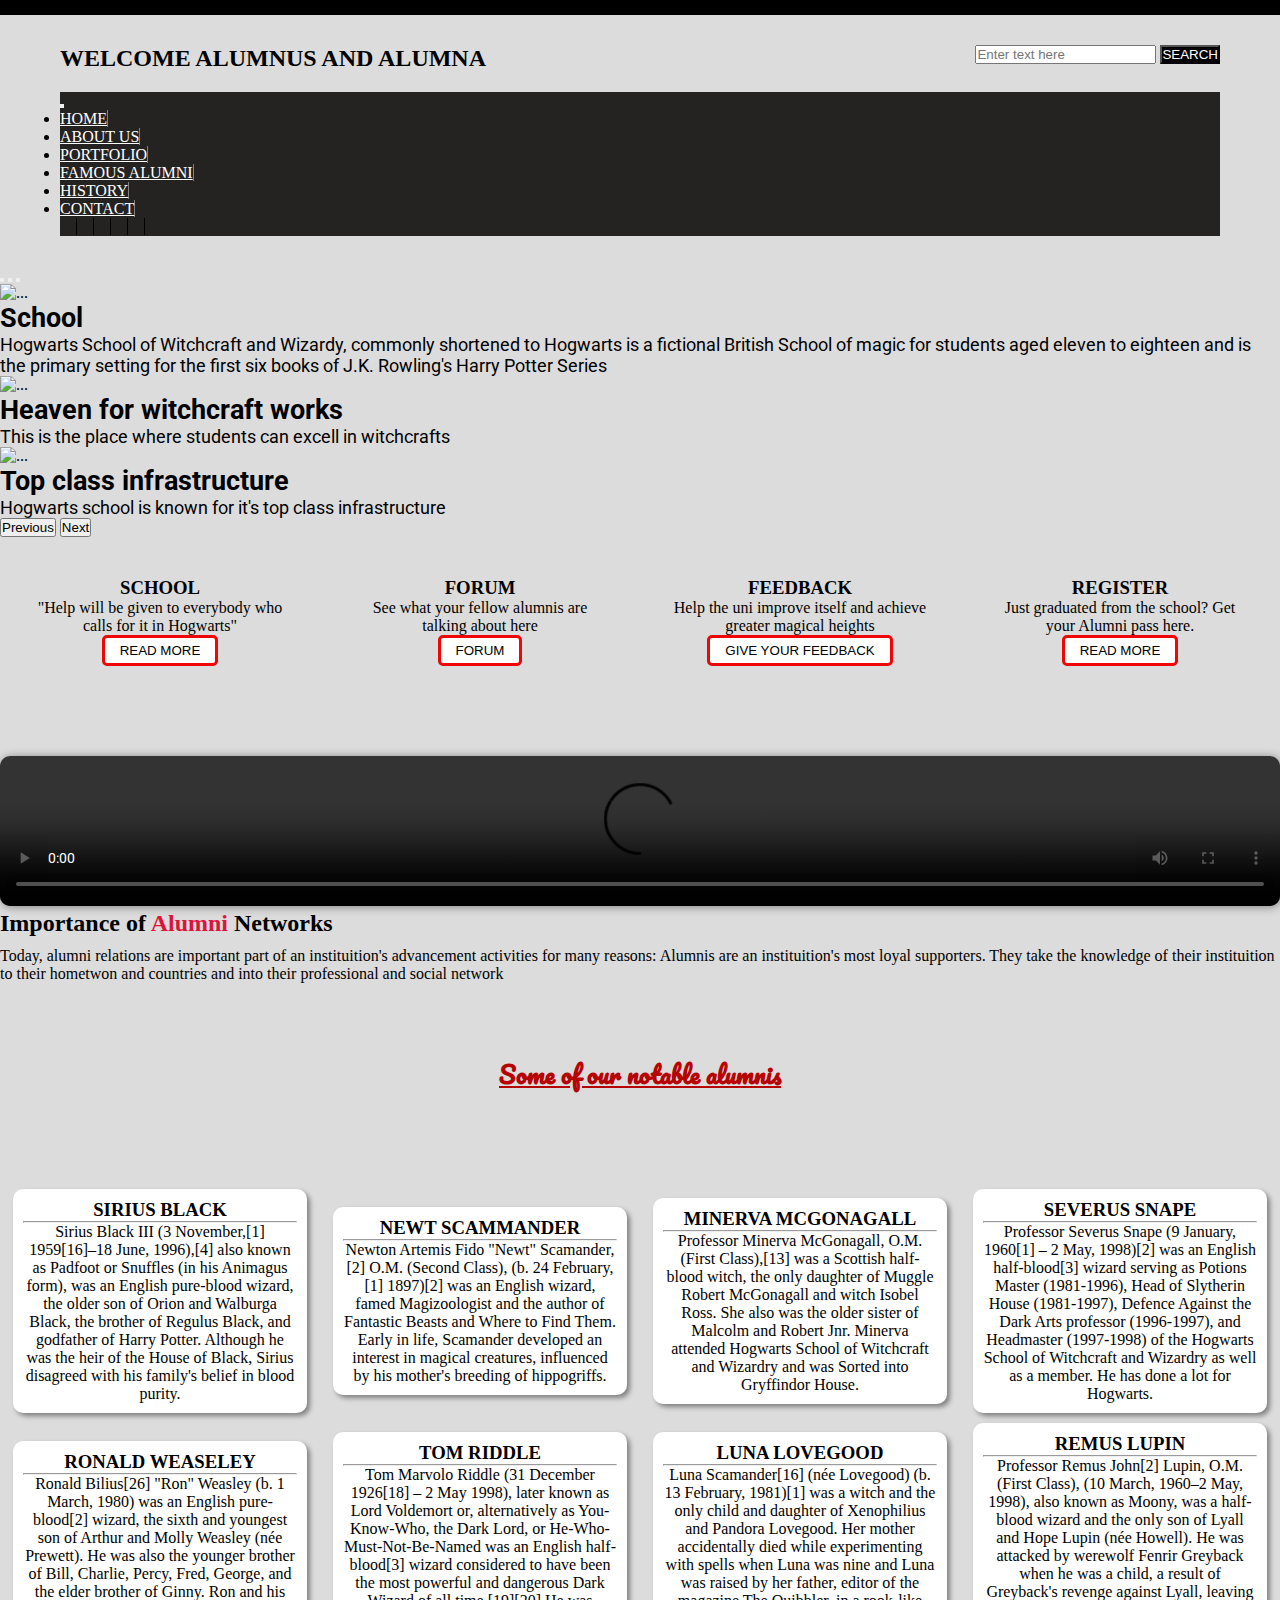
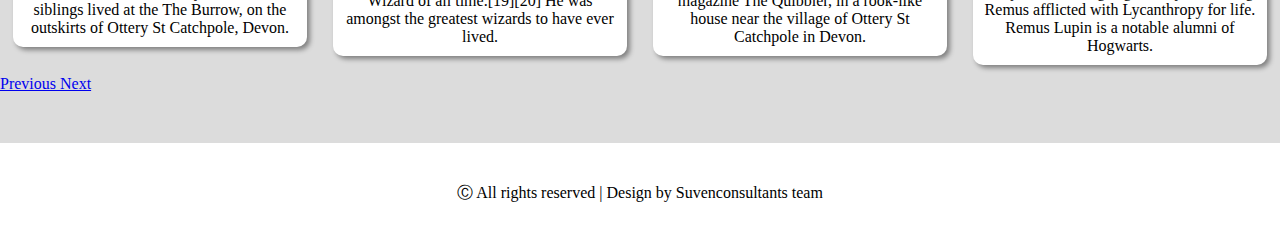
==== index.html @ be597e77 "re-structuring" ====
<!DOCTYPE html>
<html lang="en">

<head>
    <meta charset="UTF-8">
    <meta http-equiv="X-UA-Compatible" content="IE=edge">
    <meta name="viewport" content="width=device-width, initial-scale=1.0">
    <title>Document</title>
    <link rel="stylesheet" href="home.css">
    <link rel="preconnect" href="https://fonts.googleapis.com">
    <link rel="preconnect" href="https://fonts.gstatic.com" crossorigin>
    <link
        href="https://fonts.googleapis.com/css2?family=Balsamiq+Sans&family=Merriweather:wght@300&family=Pacifico&family=Roboto&display=swap"
        rel="stylesheet">
    <link href="https://cdn.jsdelivr.net/npm/bootstrap@5.1.3/dist/css/bootstrap.min.css" rel="stylesheet"
        integrity="sha384-1BmE4kWBq78iYhFldvKuhfTAU6auU8tT94WrHftjDbrCEXSU1oBoqyl2QvZ6jIW3" crossorigin="anonymous">
</head>

<body style="background-color: gainsboro;">

    <div class="blackLine"></div>

    <div class="header">
        <div class="brand">
            <h2>WELCOME ALUMNUS AND ALUMNA</h2>
            <form class="d-flex">
                <input class="form-control me-0" type="search" placeholder="Enter text here" aria-label="Search">
                <button class="btn btn-outline-success" type="submit">SEARCH</button>
            </form>
        </div>
        <nav class="navbar navbar-expand-lg navbar-light bg-dark bar">
            <div class="container-fluid">
                <button class="navbar-toggler" type="button" data-bs-toggle="collapse"
                    data-bs-target="#navbarSupportedContent" aria-controls="navbarSupportedContent"
                    aria-expanded="false" aria-label="Toggle navigation">
                    <span class="navbar-toggler-icon"></span>
                </button>
                <div class="collapse navbar-collapse" id="navbarSupportedContent"
                    style="background-color: rgb(37, 34, 34);">
                    <ul class="navbar-nav me-auto mb-2 mb-lg-0">
                        <li class="nav-item">
                            <a class="nav-link active" aria-current="page" href="index.html">HOME</a>
                        </li>
                        <li class="nav-item">
                            <a class="nav-link active" aria-current="page" href="#">ABOUT US</a>
                        </li>
                        <li class="nav-item">
                            <a class="nav-link active" aria-current="page" href="blog.html">PORTFOLIO</a>
                        </li>
                        <li class="nav-item">
                            <a class="nav-link active" aria-current="page" href="#">FAMOUS ALUMNI</a>
                        </li>
                        <li class="nav-item">
                            <a class="nav-link active" aria-current="page" href="#">HISTORY</a>
                        </li>
                        <li class="nav-item">
                            <a class="nav-link active" aria-current="page" href="contact.html">CONTACT</a>
                        </li>
                    </ul>
                    <div class="icon" style="background-color: rgb(37, 34, 34);">
                        <i class="fa-brands fa-twitter fa-2x"></i>
                        <i class="fa-brands fa-facebook-f fa-2x"></i>
                        <i class="fa-brands fa-google-plus-g fa-2x"></i>
                        <i class="fa-brands fa-youtube fa-2x"></i> 
                        <i class="fa-brands fa-linkedin-in fa-2x"></i>
                    </div>
                </div>
            </div>
        </nav>
    </div>

    <div class="banner">
        <div id="carouselExampleCaptions" class="carousel slide" data-bs-ride="carousel">
            <div class="carousel-indicators">
                <button type="button" data-bs-target="#carouselExampleCaptions" data-bs-slide-to="0" class="active"
                    aria-current="true" aria-label="Slide 1"></button>
                <button type="button" data-bs-target="#carouselExampleCaptions" data-bs-slide-to="1"
                    aria-label="Slide 2"></button>
                <button type="button" data-bs-target="#carouselExampleCaptions" data-bs-slide-to="2"
                    aria-label="Slide 3"></button>
            </div>
            <div class="carousel-inner">
                <div class="carousel-item active">
                    <img src="https://cdn.pixabay.com/photo/2015/09/20/22/38/library-948965_1280.jpg"
                        class="d-block w-100" alt="...">
                    <div class="carousel-caption d-none d-md-block">
                        <h2>School</h2>
                        <p>Hogwarts School of Witchcraft and Wizardy, commonly shortened to Hogwarts is a fictional
                            British School of magic for students aged eleven to eighteen and is the primary setting for
                            the first six books of J.K. Rowling's Harry Potter Series</p>
                    </div>
                </div>
                <div class="carousel-item">
                    <img src="https://cdn.pixabay.com/photo/2017/05/27/15/47/harry-potter-2348767_1280.jpg"
                        class="d-block w-100" alt="...">
                    <div class="carousel-caption d-none d-md-block">
                        <h2>Heaven for witchcraft works</h2>
                        <p>This is the place where students can excell in witchcrafts</p>
                    </div>
                </div>
                <div class="carousel-item">
                    <img src="https://cdn.pixabay.com/photo/2015/04/15/16/18/train-station-724090_1280.jpg"
                        class="d-block w-100" alt="...">
                    <div class="carousel-caption d-none d-md-block">
                        <h2>Top class infrastructure</h2>
                        <p>Hogwarts school is known for it's top class infrastructure</p>
                    </div>
                </div>
            </div>
            <button class="carousel-control-prev" type="button" data-bs-target="#carouselExampleCaptions"
                data-bs-slide="prev">
                <span class="carousel-control-prev-icon" aria-hidden="true"></span>
                <span class="visually-hidden">Previous</span>
            </button>
            <button class="carousel-control-next" type="button" data-bs-target="#carouselExampleCaptions"
                data-bs-slide="next">
                <span class="carousel-control-next-icon" aria-hidden="true"></span>
                <span class="visually-hidden">Next</span>
            </button>
        </div>
    </div>

    <div class="services">
        <div class="items">
            <i class="fa-solid fa-earth-americas fa-3x"></i>
            <h3>SCHOOL</h3>
            <p>"Help will be given to everybody who calls for it in Hogwarts"</p>
            <button>READ MORE</button>
        </div>
        <div class="items">
            <i class="fa-solid fa-laptop fa-3x"></i>
            <h3>FORUM</h3>
            <p>See what your fellow alumnis are talking about here</p>
            <button>FORUM</button>
        </div>
        <div class="items">
            <i class="fa-solid fa-gear fa-3x"></i>
            <h3>FEEDBACK</h3>
            <p>Help the uni improve itself and achieve greater magical heights </p>
            <button>GIVE YOUR FEEDBACK</button>
        </div>
        <div class="items">
            <i class="fa-solid fa-shield fa-3x"></i>
            <h3>REGISTER</h3>
            <p>Just graduated from the school? Get your Alumni pass here.</p>
            <button>READ MORE</button>
        </div>
    </div>

    <div class="container importance">
        <div class="row">
            <div class="col col-md-6 col-12">
                <video controls style="width: 100%; border-radius: 10px;">
                    <source src="../Building - 90907.mp4" type="video/mp4">
                </video>
            </div>
            <div class="col col-md-6 col-12">
                <h2>Importance of <span style="color: crimson;">Alumni</span> Networks</h2>
                <p>Today, alumni relations are important part of an instituition's advancement activities for many
                    reasons: Alumnis are an instituition's most loyal supporters. They take the knowledge of their
                    instituition to their hometwon and countries and into their professional and social network</p>
            </div>
        </div>
    </div>

    <div class="person">
        <h2><u>Some of our notable alumnis</u></h2>
        <div id="carouselExampleIndicators" class="carousel slide" data-ride="carousel">
            <ol class="carousel-indicators">
                <li data-target="#carouselExampleIndicators" data-slide-to="0" class="active"></li>
                <li data-target="#carouselExampleIndicators" data-slide-to="1"></li>
                <li data-target="#carouselExampleIndicators" data-slide-to="2"></li>
            </ol>
            <div class="carousel-inner">
                <div class="carousel-item active">
                    <div class="lok">
                        <div class="people">
                            <h3>SIRIUS BLACK</h3>
                            <hr>
                            <p>Sirius Black III (3 November,[1] 1959[16]–18 June, 1996),[4] also known as Padfoot or
                                Snuffles (in his Animagus form), was an English pure-blood wizard, the older son of
                                Orion and Walburga Black, the brother of Regulus Black, and godfather of Harry
                                Potter.
                                Although he was the heir of the House of Black, Sirius disagreed with his family's
                                belief in blood purity.</p>
                        </div>
                        <div class="people">
                            <h3>NEWT SCAMMANDER</h3>
                            <hr>
                            <p>Newton Artemis Fido "Newt" Scamander,[2] O.M. (Second Class), (b. 24 February,[1]
                                1897)[2] was an English wizard, famed Magizoologist and the author of Fantastic
                                Beasts
                                and Where to Find Them. Early in life, Scamander developed an interest in magical
                                creatures, influenced by his mother's breeding of hippogriffs.</p>
                        </div>
                        <div class="people">
                            <h3>MINERVA MCGONAGALL</h3>
                            <hr>
                            <p>Professor Minerva McGonagall, O.M. (First Class),[13] was a Scottish half-blood
                                witch,
                                the only daughter of Muggle Robert McGonagall and witch Isobel Ross. She also was
                                the
                                older sister of Malcolm and Robert Jnr. Minerva attended Hogwarts School of
                                Witchcraft
                                and Wizardry and was Sorted into Gryffindor House.</p>
                        </div>
                        <div class="people">
                            <h3>SEVERUS SNAPE</h3>
                            <hr>
                            <p>Professor Severus Snape (9 January, 1960[1] – 2 May, 1998)[2] was an English
                                half-blood[3] wizard serving as Potions Master (1981-1996), Head of Slytherin House
                                (1981-1997), Defence Against the Dark Arts professor (1996-1997), and Headmaster
                                (1997-1998) of the Hogwarts School of Witchcraft and Wizardry as well as a member.
                                He
                                has done a lot for Hogwarts.</p>
                        </div>
                    </div>
                </div>
                <div class="carousel-item">
                    <div class="lok">
                        <div class="people">
                            <h3>RONALD WEASELEY</h3>
                            <hr>
                            <p>Ronald Bilius[26] "Ron" Weasley (b. 1 March, 1980) was an English pure-blood[2]
                                wizard, the sixth and youngest son of Arthur and Molly Weasley (née Prewett). He was
                                also the younger brother of Bill, Charlie, Percy, Fred, George, and the elder
                                brother of Ginny. Ron and his siblings lived at the The Burrow, on the outskirts of
                                Ottery St Catchpole, Devon.</p>
                        </div>
                        <div class="people">
                            <h3>TOM RIDDLE</h3>
                            <hr>
                            <p>Tom Marvolo Riddle (31 December 1926[18] – 2 May 1998), later known as Lord Voldemort
                                or, alternatively as You-Know-Who, the Dark Lord, or He-Who-Must-Not-Be-Named was an
                                English half-blood[3] wizard considered to have been the most powerful and dangerous
                                Dark Wizard of all time.[19][20] He was amongst the greatest wizards to have ever
                                lived.</p>
                        </div>
                        <div class="people">
                            <h3>LUNA LOVEGOOD</h3>
                            <hr>
                            <p>Luna Scamander[16] (née Lovegood) (b. 13 February, 1981)[1] was a witch and the only
                                child and daughter of Xenophilius and Pandora Lovegood. Her mother accidentally died
                                while experimenting with spells when Luna was nine and Luna was raised by her
                                father, editor of the magazine The Quibbler, in a rook-like house near the village
                                of Ottery St Catchpole in Devon.</p>
                        </div>
                        <div class="people">
                            <h3>REMUS LUPIN</h3>
                            <hr>
                            <p>Professor Remus John[2] Lupin, O.M. (First Class), (10 March, 1960–2 May, 1998), also
                                known as Moony, was a half-blood wizard and the only son of Lyall and Hope Lupin
                                (née Howell). He was attacked by werewolf Fenrir Greyback when he was a child, a
                                result of Greyback's revenge against Lyall, leaving Remus afflicted with Lycanthropy
                                for life. Remus Lupin is a notable alumni of Hogwarts.</p>
                        </div>
                    </div>
                </div>
            </div>
            <a class="carousel-control-prev" href="#carouselExampleIndicators" role="button" data-slide="prev">
                <span class="carousel-control-prev-icon" aria-hidden="true"></span>
                <span class="sr-only">Previous</span>
            </a>
            <a class="carousel-control-next" href="#carouselExampleIndicators" role="button" data-slide="next">
                <span class="carousel-control-next-icon" aria-hidden="true"></span>
                <span class="sr-only">Next</span>
            </a>
        </div>
    </div>

    <div class="footer">
        <p>Ⓒ All rights reserved | Design by Suvenconsultants team</p>
    </div>

    <script src="https://cdn.jsdelivr.net/npm/@popperjs/core@2.10.2/dist/umd/popper.min.js"
        integrity="sha384-7+zCNj/IqJ95wo16oMtfsKbZ9ccEh31eOz1HGyDuCQ6wgnyJNSYdrPa03rtR1zdB"
        crossorigin="anonymous"></script>
    <script src="https://cdn.jsdelivr.net/npm/bootstrap@5.1.3/dist/js/bootstrap.min.js"
        integrity="sha384-QJHtvGhmr9XOIpI6YVutG+2QOK9T+ZnN4kzFN1RtK3zEFEIsxhlmWl5/YESvpZ13"
        crossorigin="anonymous"></script>
    <script src="https://code.jquery.com/jquery-3.2.1.slim.min.js"
        integrity="sha384-KJ3o2DKtIkvYIK3UENzmM7KCkRr/rE9/Qpg6aAZGJwFDMVNA/GpGFF93hXpG5KkN"
        crossorigin="anonymous"></script>
    <script src="https://cdnjs.cloudflare.com/ajax/libs/popper.js/1.12.9/umd/popper.min.js"
        integrity="sha384-ApNbgh9B+Y1QKtv3Rn7W3mgPxhU9K/ScQsAP7hUibX39j7fakFPskvXusvfa0b4Q"
        crossorigin="anonymous"></script>
    <script src="https://maxcdn.bootstrapcdn.com/bootstrap/4.0.0/js/bootstrap.min.js"
        integrity="sha384-JZR6Spejh4U02d8jOt6vLEHfe/JQGiRRSQQxSfFWpi1MquVdAyjUar5+76PVCmYl"
        crossorigin="anonymous"></script>
    <script src="https://kit.fontawesome.com/fbd989a7e7.js" crossorigin="anonymous"></script>
</body>

</html>
---- home.css ----
@import url('https://fonts.googleapis.com/css2?family=Balsamiq+Sans&family=Merriweather:wght@300&family=Pacifico&display=swap');
@import url('https://fonts.googleapis.com/css2?family=Mea+Culpa&family=Pacifico&display=swap');
* {
    margin: 0;
    padding: 0;
    box-sizing: border-box;
}
.blackLine {
    width: 100%;
    height: 15px;
    background-color: black;
}
.header {
    padding: 30px 60px;
}
.brand {
    display: flex;
    flex-wrap: wrap;
    justify-content:space-between;
}
.brand button {
    background-color: black;
    color: white;
}

.bar {
    margin-top: 20px;
}
.container-fluid {
    background-color: rgb(37, 34, 34);
}
.nav-item a{
    background-color: rgb(37, 34, 34);
    color: white !important;
    border-right: 1px solid gray;
}
.nav-item :hover {
    background-color: rgb(247, 4, 4) !important;
}
.navbar img {
    height: 32px;
    width: 32px;
    margin: 1px 6px;
    cursor: pointer;
}

.banner img {
    height: 470px;
}


.carousel-caption {
    color: black !important;
    font-family: 'Balsamiq Sans', cursive;
    font-family: 'Merriweather', serif;
    font-family: 'Pacifico', cursive;
    font-family: 'Roboto', sans-serif;
    font-size: large;
    border-radius: 10px;
    background-color: gainsboro;
}

.services {
    margin-top: 20px;
    display: flex;
    flex-wrap: wrap;
    justify-content: space-around;
}

.items {
    text-align: center;
    margin: 20px;
    width: 20%;
}
.items button {
    outline: none;
    padding: 5px 15px;
    border: 3px solid rgb(240, 6, 6);
    border-radius: 5px;
    background-color: white;
}

.items button:hover {
    background-color: rgb(240, 6, 6);
    color: white;
    transition: 1s linear ease-in;
}

.items i {
    margin-bottom: 40px;
}

.importance {
    margin-top: 70px;
}

.importance video {
    box-shadow: 1px 1px 10px gray;
}

.importance h2 {
    margin-bottom: 10px;
}

.lok {
    display: flex;
    flex-wrap: wrap;
    justify-content: space-around;
    align-items: center;
}
.person {
    margin-top: 70px;
    padding-bottom: 50px;
}

.person h2 {
    color: rgb(182, 4, 4);
    font-family: 'Mea Culpa', cursive;
    font-family: 'Pacifico', cursive;
    margin: 40px 0px;
    text-align: center;
}

.person .people {
    text-align: center;
    box-shadow: 3px 3px 5px gray;
    margin-bottom: 10px;
    background-color: white;
    padding: 10px;
    border-radius: 10px;
    width: 24%;
}

.footer {
    display: flex;
    align-items: center;
    justify-content: center;
    background-color: white;
    height: 100px;
}

.icon i {
    color: white;
    padding: 0px 8px;
    border-right: 1px solid black;
    cursor: pointer;
}

@media only screen and (max-width: 600px) {
    .items {
        width: 100%;
    }
    .header {
        padding: 30px 10px;
    }
    .importance h2, p {
        text-align: center;
    }
    .person .col {
        margin: 10px;
        width: 100%;
    }
    .person .people {
        width: 100%;
        margin: 10px;
    }
    .icon i {
        margin: 8px 0px;
    }
}

@media only screen and (min-width: 601px) {
    .person .people {
        width: 45%;
    }
}

@media only screen and (min-width: 801px) {
    .person .people {
        width: 23%;
    }
}
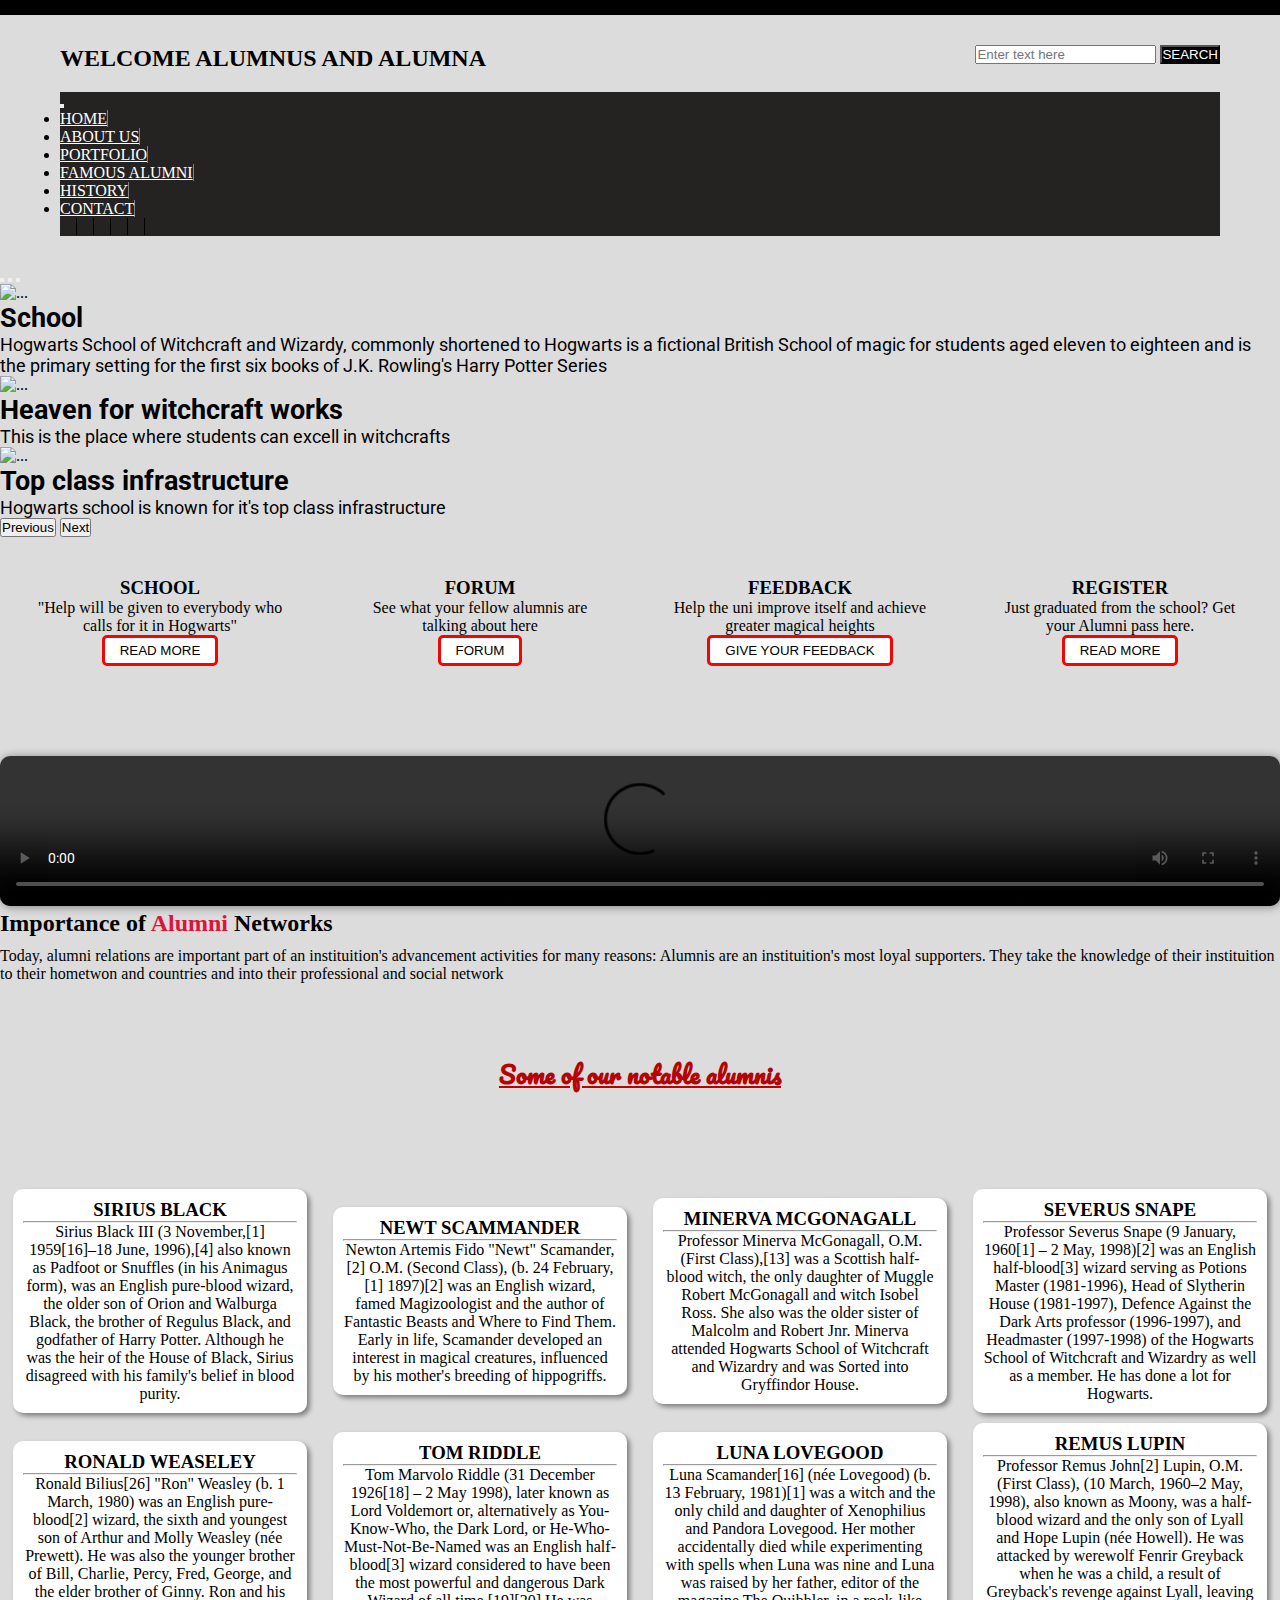
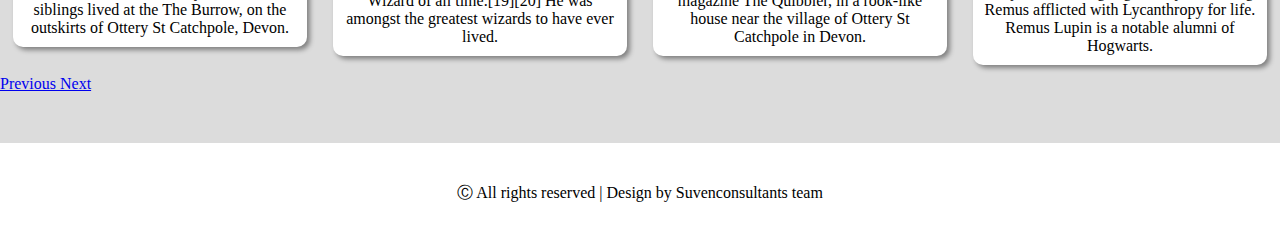
==== commit 0b12aff5: "improved the blog page" ====
--- a/index.html
+++ b/index.html
@@ -151,7 +151,7 @@
         <div class="row">
             <div class="col col-md-6 col-12">
                 <video controls style="width: 100%; border-radius: 10px;">
-                    <source src="../Building - 90907.mp4" type="video/mp4">
+                    <source src="Building - 90907.mp4" type="video/mp4">
                 </video>
             </div>
             <div class="col col-md-6 col-12">
